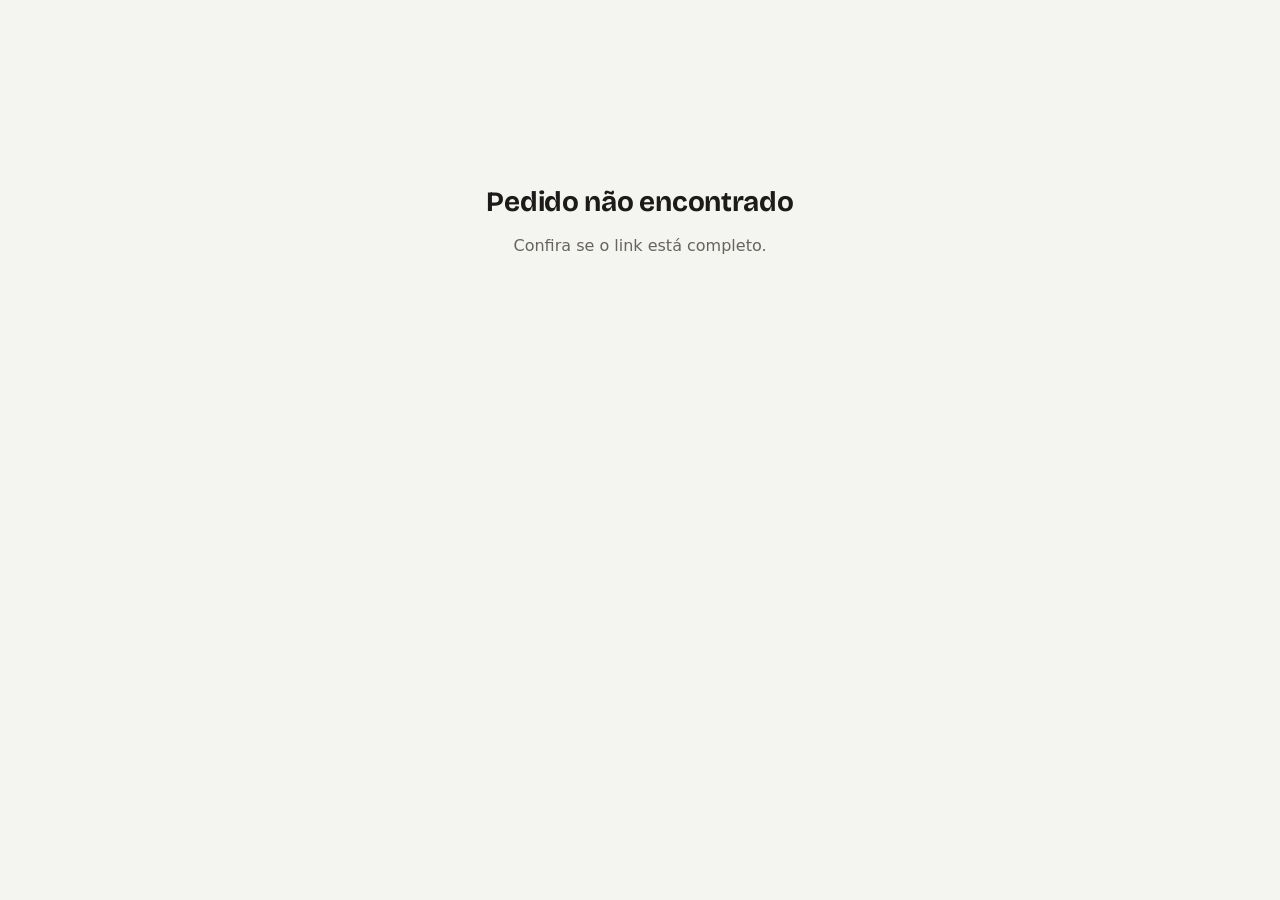
==== acompanhar.html @ 36be1a93 "Primeira versão do WL Pedidos" ====
<!doctype html>
<html lang="pt-BR">
<head>
  <meta charset="utf-8">
  <meta name="viewport" content="width=device-width, initial-scale=1, viewport-fit=cover">
  <meta name="theme-color" content="#0f766e">
  <title>Acompanhar pedido</title>
  <link rel="preconnect" href="https://fonts.googleapis.com">
  <link rel="preconnect" href="https://fonts.gstatic.com" crossorigin>
  <link href="https://fonts.googleapis.com/css2?family=Bricolage+Grotesque:opsz,wght@12..96,500;12..96,700;12..96,800&display=swap" rel="stylesheet">
  <link rel="stylesheet" href="css/base.css">
  <link rel="stylesheet" href="css/cardapio.css">
</head>
<body>
  <div id="carregando" class="carregando"><div class="girando"></div><span>Buscando seu pedido…</span></div>

  <div id="erroTela" class="erro-tela oculto">
    <h1>Pedido não encontrado</h1>
    <p id="erroTexto">Confira se o link está completo.</p>
  </div>

  <main id="app" class="pagina-estreita acomp oculto">
    <div class="acomp-topo">
      <img id="lojaLogo" class="oculto" alt="">
      <div>
        <h1 id="lojaNome"></h1>
        <p id="pedidoHora"></p>
      </div>
    </div>

    <div class="comanda">
      <p class="conf-rotulo">Seu pedido</p>
      <p class="comanda-numero acomp-numero" id="pedidoNumero"></p>
      <p class="acomp-status" id="pedidoStatus"></p>
      <p id="pedidoMotivo" class="aviso erro oculto"></p>
      <ol id="etapas" class="etapas"></ol>
      <hr class="tracejado">
      <ul id="listaItens" class="lista-itens"></ul>
      <hr class="tracejado">
      <div class="linha-valor" id="linhaTaxa"><span>Taxa de entrega</span><span id="valTaxa"></span></div>
      <div class="linha-valor linha-total"><span>Total</span><span id="valTotal"></span></div>
      <p class="linha-valor" id="linhaPagamento"></p>
    </div>

    <div class="acomp-acoes">
      <a id="btnWhatsapp" class="btn btn-cor btn-bloco" target="_blank" rel="noopener" href="#">Falar com a loja</a>
      <a id="btnCardapio" class="btn btn-bloco" href="#">Voltar ao cardápio</a>
    </div>
    <p class="rodape" id="atualizado"></p>
  </main>

  <script src="config.js"></script>
  <script src="js/util.js"></script>
  <script src="js/api.js"></script>
  <script src="js/demo.js"></script>
  <script src="js/acompanhar.js"></script>
</body>
</html>
---- css/base.css ----
/* =====================================================================
   WL PEDIDOS - BASE COMPARTILHADA
   A cor de cada loja entra em --cor (definida pelo JavaScript).
   ===================================================================== */
:root {
  --cor: #0f766e;
  --cor-texto: #ffffff;
  --cor-suave: color-mix(in srgb, var(--cor) 12%, white);

  --fundo: #f4f4f1;
  --papel: #ffffff;
  --comanda: #fffdf5;
  --tinta: #1c1b1a;
  --suave: #67645e;
  --linha: #e3e1db;
  --ok: #1e8a4c;
  --alerta: #a85407;
  --perigo: #b42318;

  --fonte-titulo: "Bricolage Grotesque", ui-sans-serif, system-ui, sans-serif;
  --fonte: ui-sans-serif, system-ui, -apple-system, "Segoe UI", Roboto, sans-serif;

  --raio: 14px;
  --raio-p: 8px;
  --sombra: 0 1px 2px rgba(28, 27, 26, .06), 0 8px 24px rgba(28, 27, 26, .06);
}

* { box-sizing: border-box; }
html { -webkit-text-size-adjust: 100%; }
body {
  margin: 0;
  background: var(--fundo);
  color: var(--tinta);
  font: 16px/1.5 var(--fonte);
  -webkit-font-smoothing: antialiased;
}
img { max-width: 100%; display: block; }
button, input, select, textarea { font: inherit; color: inherit; }
a { color: inherit; }
h1, h2, h3 { font-family: var(--fonte-titulo); line-height: 1.15; margin: 0; letter-spacing: -.01em; }

:focus-visible { outline: 3px solid color-mix(in srgb, var(--cor) 55%, white); outline-offset: 2px; }

@media (prefers-reduced-motion: reduce) {
  *, *::before, *::after { animation: none !important; transition: none !important; scroll-behavior: auto !important; }
}

/* ---------- Botoes ---------- */
.btn {
  display: inline-flex; align-items: center; justify-content: center; gap: 8px;
  min-height: 44px; padding: 10px 18px;
  border: 1px solid var(--linha); border-radius: 999px;
  background: var(--papel); color: var(--tinta);
  font-weight: 600; text-decoration: none; cursor: pointer;
  transition: background .15s, border-color .15s, transform .1s;
}
.btn:hover { border-color: #cfccc4; }
.btn:active { transform: scale(.98); }
.btn:disabled { opacity: .55; cursor: not-allowed; transform: none; }
.btn-cor { background: var(--cor); border-color: var(--cor); color: var(--cor-texto); }
.btn-cor:hover { border-color: var(--cor); filter: brightness(1.05); }
.btn-escuro { background: var(--tinta); border-color: var(--tinta); color: #fff; }
.btn-ok { background: var(--ok); border-color: var(--ok); color: #fff; }
.btn-perigo { color: var(--perigo); border-color: color-mix(in srgb, var(--perigo) 35%, white); }
.btn-texto { border-color: transparent; background: transparent; padding-inline: 10px; }
.btn-p { min-height: 36px; padding: 6px 14px; font-size: 14px; }
.btn-bloco { width: 100%; }

/* ---------- Campos ---------- */
.campo { display: grid; gap: 6px; margin-bottom: 14px; align-content: start; }
.campo > span { font-size: 14px; font-weight: 600; }
.campo small { color: var(--suave); font-size: 13px; }
input[type="text"], input[type="tel"], input[type="email"], input[type="password"],
input[type="number"], input[type="url"], input:not([type]), select, textarea {
  width: 100%; min-height: 46px; padding: 10px 14px;
  border: 1px solid var(--linha); border-radius: var(--raio-p);
  background: var(--papel);
}
textarea { min-height: 80px; resize: vertical; }
input:focus, select:focus, textarea:focus { outline: none; border-color: var(--cor); box-shadow: 0 0 0 3px color-mix(in srgb, var(--cor) 20%, transparent); }

.segmentado { display: flex; gap: 6px; flex-wrap: wrap; }
.segmentado label { flex: 1 1 0; min-width: 96px; }
.segmentado input { position: absolute; opacity: 0; pointer-events: none; }
.segmentado span {
  display: flex; align-items: center; justify-content: center; min-height: 44px; padding: 8px 10px;
  border: 1px solid var(--linha); border-radius: var(--raio-p); background: var(--papel);
  font-weight: 600; font-size: 15px; cursor: pointer; text-align: center;
}
.segmentado input:checked + span { border-color: var(--cor); background: var(--cor-suave); box-shadow: inset 0 0 0 1px var(--cor); }
.segmentado input:focus-visible + span { outline: 3px solid color-mix(in srgb, var(--cor) 55%, white); }

/* ---------- Avisos ---------- */
#wl-toast {
  position: fixed; left: 50%; bottom: 24px; z-index: 1000;
  transform: translate(-50%, 20px); opacity: 0; pointer-events: none;
  max-width: calc(100% - 32px); padding: 12px 18px; border-radius: 12px;
  background: var(--tinta); color: #fff; font-weight: 600; text-align: center;
  transition: opacity .2s, transform .2s;
}
#wl-toast.mostrar { opacity: 1; transform: translate(-50%, 0); }
#wl-toast.erro { background: var(--perigo); }

.aviso { padding: 12px 14px; border-radius: var(--raio-p); background: #fff4e5; color: #6b3a05; font-size: 15px; }
.aviso.erro { background: #fdecea; color: #7a1a12; }
.vazio { padding: 36px 16px; text-align: center; color: var(--suave); }
.oculto { display: none !important; }
.sr { position: absolute; width: 1px; height: 1px; overflow: hidden; clip: rect(0 0 0 0); white-space: nowrap; }

/* ---------- Comanda (marca visual do sistema) ---------- */
.comanda {
  position: relative;
  background: var(--comanda);
  border-radius: 4px;
  padding: 22px 18px 20px;
  box-shadow: var(--sombra);
}
.comanda::before, .comanda::after {
  content: ""; position: absolute; left: 0; right: 0; height: 10px;
  background: radial-gradient(circle at 8px 0, var(--fundo-comanda, var(--fundo)) 5px, transparent 5.5px) 0 0 / 16px 10px repeat-x;
}
.comanda::before { top: 0; }
.comanda::after { bottom: 0; transform: rotate(180deg); }
.comanda-numero { font-family: var(--fonte-titulo); font-weight: 800; letter-spacing: -.03em; }
.tracejado { border: 0; border-top: 2px dashed var(--linha); margin: 14px 0; }

/* ---------- Carregando ---------- */
.carregando { display: grid; place-items: center; min-height: 60vh; color: var(--suave); gap: 12px; }
.girando { width: 28px; height: 28px; border-radius: 50%; border: 3px solid var(--linha); border-top-color: var(--cor); animation: girar .8s linear infinite; }
@keyframes girar { to { transform: rotate(360deg); } }

/* ---------- Modo demonstracao ---------- */
.faixa-demo { background: #fff4e5; color: #6b3a05; font-size: 13px; padding: 6px 12px; text-align: center; border-bottom: 1px solid #f3d9b1; }
.faixa-demo button { margin-left: 6px; border: 0; background: none; padding: 0; color: inherit; font-weight: 700; text-decoration: underline; cursor: pointer; font-size: 13px; }
.tela-login .faixa-demo { position: fixed; top: 0; left: 0; right: 0; }

/* ---------- Janela de confirmacao propria ---------- */
.wl-dialogo { border: 0; border-radius: var(--raio); padding: 0; width: min(420px, calc(100% - 24px)); background: var(--fundo); color: var(--tinta); box-shadow: 0 30px 80px rgba(0,0,0,.3); }
.wl-dialogo::backdrop { background: rgba(20, 19, 18, .5); }
.wl-dialogo .modal-corpo { padding: 20px 16px 16px; }
.wl-dialogo .modal-rodape { display: flex; justify-content: flex-end; gap: 8px; padding: 12px 16px; background: var(--papel); border-top: 1px solid var(--linha); }
.wl-dialogo-texto { margin: 0 0 12px; font-size: 16px; }
---- css/cardapio.css ----
/* =====================================================================
   WL PEDIDOS - CARDAPIO DO CLIENTE E ACOMPANHAMENTO
   ===================================================================== */
body { padding-bottom: 96px; }
#wl-toast { bottom: 96px; }
#app, .pagina-estreita { max-width: 680px; margin: 0 auto; }

/* ---------- Topo da loja ---------- */
.faixa-balcao { background: var(--tinta); color: #fff; padding: 10px 16px; font-size: 14px; text-align: center; }
.faixa-balcao a { color: #fff; font-weight: 700; margin-left: 6px; }

.topo { background: var(--papel); padding-bottom: 14px; border-bottom: 1px solid var(--linha); }
.topo-faixa { height: 84px; background: var(--cor); }
.topo-conteudo { display: flex; align-items: flex-end; gap: 14px; padding: 0 16px; margin-top: -34px; }
.loja-logo {
  width: 84px; height: 84px; flex: none; border-radius: 22px; object-fit: cover;
  background: var(--papel); border: 4px solid var(--papel); box-shadow: var(--sombra);
}
.loja-inicial { display: grid; place-items: center; font: 800 40px/1 var(--fonte-titulo); color: var(--cor); }
.topo h1 { font-size: clamp(24px, 6vw, 32px); font-weight: 800; }
.loja-status { margin: 4px 0 0; font-size: 14px; font-weight: 600; color: var(--ok); display: flex; align-items: center; gap: 6px; }
.loja-status::before { content: ""; width: 8px; height: 8px; border-radius: 50%; background: currentColor; }
.loja-status.fechada { color: var(--perigo); }
.loja-infos { list-style: none; display: flex; flex-wrap: wrap; gap: 6px; margin: 14px 0 0; padding: 0 16px; }
.loja-infos li { font-size: 13px; padding: 4px 10px; border-radius: 999px; background: var(--fundo); color: var(--suave); }
.loja-infos li strong { color: var(--tinta); font-weight: 600; }
.aviso-fechada { margin: 12px 16px 0; }

/* ---------- Categorias ---------- */
.categorias-nav {
  position: sticky; top: 0; z-index: 20;
  display: flex; gap: 8px; overflow-x: auto; scrollbar-width: none;
  padding: 10px 16px; background: color-mix(in srgb, var(--fundo) 92%, transparent);
  backdrop-filter: blur(8px); border-bottom: 1px solid var(--linha);
}
.categorias-nav::-webkit-scrollbar { display: none; }
.categorias-nav a {
  flex: none; padding: 7px 14px; border-radius: 999px; text-decoration: none;
  font-size: 15px; font-weight: 600; color: var(--suave); background: var(--papel); border: 1px solid var(--linha);
}
.categorias-nav a.ativa { background: var(--cor); border-color: var(--cor); color: var(--cor-texto); }

/* ---------- Produtos ---------- */
.secoes { padding: 4px 16px 24px; }
.secao { padding-top: 22px; scroll-margin-top: 64px; }
.secao h2 { font-size: 22px; font-weight: 800; margin-bottom: 8px; }
.produto {
  display: flex; gap: 14px; align-items: stretch; width: 100%;
  padding: 14px 0; border: 0; border-bottom: 1px solid var(--linha);
  background: none; text-align: left; cursor: pointer;
}
.produto:last-child { border-bottom: 0; }
.produto-texto { flex: 1; min-width: 0; display: flex; flex-direction: column; gap: 4px; }
.produto-texto strong { font-size: 17px; font-weight: 650; }
.produto-texto p {
  margin: 0; color: var(--suave); font-size: 14px;
  display: -webkit-box; -webkit-line-clamp: 2; -webkit-box-orient: vertical; overflow: hidden;
}
.produto-preco { margin-top: auto; font-weight: 700; font-size: 15px; }
.produto-preco small { font-weight: 500; color: var(--suave); font-size: 13px; }
.produto-foto { width: 96px; height: 96px; flex: none; border-radius: 12px; object-fit: cover; background: var(--linha); }
.produto[disabled] { cursor: default; }
.produto[disabled] .produto-foto, .produto[disabled] .produto-texto strong { opacity: .5; }
.selo-esgotado { align-self: flex-start; font-size: 12px; font-weight: 700; color: var(--perigo); background: #fdecea; padding: 2px 8px; border-radius: 6px; }

.rodape { text-align: center; padding: 24px 16px 8px; font-size: 13px; }
.rodape a { color: var(--suave); }

/* ---------- Barra do carrinho ---------- */
.barra-carrinho {
  position: fixed; left: 50%; bottom: max(14px, env(safe-area-inset-bottom)); z-index: 30;
  transform: translateX(-50%); width: min(648px, calc(100% - 24px));
  display: flex; align-items: center; gap: 12px;
  min-height: 58px; padding: 10px 18px; border: 0; border-radius: 18px;
  background: var(--cor); color: var(--cor-texto); box-shadow: 0 10px 30px rgba(0,0,0,.18);
  font-weight: 700; cursor: pointer;
}
.barra-qtd { min-width: 28px; height: 28px; padding: 0 8px; border-radius: 999px; display: grid; place-items: center; background: rgba(255,255,255,.22); font-size: 14px; }
.barra-texto { flex: 1; text-align: left; }
.barra-carrinho.pulo { animation: pulo .35s ease; }
@keyframes pulo { 50% { transform: translateX(-50%) scale(1.04); } }

/* ---------- Folhas (produto e pedido) ---------- */
.folha { position: fixed; inset: 0; z-index: 50; display: flex; align-items: flex-end; justify-content: center; }
.folha-fundo { position: absolute; inset: 0; background: rgba(20, 19, 18, .45); }
.folha-caixa {
  position: relative; width: 100%; max-width: 560px; max-height: 92vh;
  display: flex; flex-direction: column; overflow: hidden; overflow: clip;
  background: var(--fundo); border-radius: 22px 22px 0 0;
  animation: subir .22s ease-out;
}
.folha-alta { height: 92vh; }
@keyframes subir { from { transform: translateY(40px); opacity: .6; } }
.folha-corpo { overflow-y: auto; padding: 20px 16px 24px; flex: 1; --fundo-comanda: var(--fundo); }
.folha-corpo h2 { font-size: 24px; font-weight: 800; padding-right: 40px; }
.folha-fechar {
  position: absolute; top: 12px; right: 12px; z-index: 2; width: 38px; height: 38px;
  border-radius: 50%; border: 0; background: var(--papel); box-shadow: var(--sombra); cursor: pointer; font-size: 16px;
}
.folha-rodape {
  display: flex; gap: 10px; align-items: center; padding: 12px 16px max(12px, env(safe-area-inset-bottom));
  background: var(--papel); border-top: 1px solid var(--linha);
}
.btn-adicionar { flex: 1; min-height: 50px; justify-content: space-between; }
@media (min-width: 720px) {
  .folha { align-items: center; }
  .folha-caixa { border-radius: 22px; max-height: 88vh; }
  .folha-alta { height: 88vh; }
}

.produto-imagem { height: 220px; background-size: cover; background-position: center; flex: none; }
.produto-descricao { color: var(--suave); margin: 6px 0 0; }

.contador { display: flex; align-items: center; border: 1px solid var(--linha); border-radius: 999px; background: var(--papel); }
.contador button { width: 44px; height: 48px; border: 0; background: none; font-size: 22px; cursor: pointer; color: var(--cor); font-weight: 700; }
.contador output { min-width: 22px; text-align: center; font-weight: 700; }

/* Grupos de opcoes */
.grupo { margin: 20px 0; }
.grupo-cabeca { display: flex; justify-content: space-between; align-items: baseline; gap: 10px; margin-bottom: 8px; }
.grupo-cabeca h3 { font-size: 17px; font-weight: 700; }
.grupo-regra { font-size: 13px; color: var(--suave); }
.grupo-regra.obrigatorio { color: var(--alerta); font-weight: 600; }
.grupo.falta .grupo-regra { color: var(--perigo); }
.grupo.falta { animation: tremer .3s; }
@keyframes tremer { 25% { transform: translateX(-4px); } 75% { transform: translateX(4px); } }
.opcoes { background: var(--papel); border: 1px solid var(--linha); border-radius: var(--raio); overflow: hidden; }
.opcao {
  display: flex; align-items: center; gap: 12px; width: 100%; min-height: 52px; padding: 10px 14px;
  border: 0; border-bottom: 1px solid var(--linha); background: none; text-align: left; cursor: pointer;
}
.opcao:last-child { border-bottom: 0; }
.opcao-marca {
  width: 22px; height: 22px; flex: none; border: 2px solid #c9c6be; border-radius: 6px;
  display: grid; place-items: center; color: var(--cor-texto); font-size: 13px; font-weight: 800;
}
.opcoes.unica .opcao-marca { border-radius: 50%; }
.opcao[aria-pressed="true"] .opcao-marca { background: var(--cor); border-color: var(--cor); }
.opcao[aria-pressed="true"] .opcao-marca::after { content: "✓"; }
.opcao-nome { flex: 1; }
.opcao-preco { font-size: 14px; color: var(--suave); white-space: nowrap; }
.opcao:disabled { cursor: not-allowed; }
.opcao:disabled .opcao-nome { color: var(--suave); text-decoration: line-through; }

/* ---------- Pedido ---------- */
.comanda-pedido { margin: 16px 0 22px; }
.lista-itens { list-style: none; margin: 0; padding: 0; }
.item { display: grid; grid-template-columns: 1fr auto; gap: 2px 12px; padding: 10px 0; border-bottom: 1px dashed var(--linha); }
.item:last-child { border-bottom: 0; }
.item-nome { font-weight: 650; }
.item-detalhe { grid-column: 1 / -1; color: var(--suave); font-size: 14px; }
.item-acoes { grid-column: 1 / -1; display: flex; align-items: center; gap: 8px; margin-top: 6px; }
.item-acoes .contador button { width: 36px; height: 34px; font-size: 18px; }
.item-acoes .btn-texto { margin-left: auto; color: var(--perigo); font-size: 14px; min-height: 34px; }
.linha-valor { display: flex; justify-content: space-between; padding: 3px 0; color: var(--suave); }
.linha-total { color: var(--tinta); font-weight: 800; font-size: 19px; padding-top: 6px; }
.comanda-pedido .aviso { margin: 12px 0 0; }

.bloco { border: 0; padding: 0; margin: 0 0 16px; }
.bloco legend { font-weight: 700; font-size: 17px; margin-bottom: 8px; font-family: var(--fonte-titulo); }
.btn-enviar { min-height: 54px; font-size: 17px; margin-top: 6px; }

/* ---------- Confirmacao ---------- */
.tela-confirmado {
  position: fixed; inset: 0; z-index: 60; overflow-y: auto;
  display: grid; place-items: center; padding: 24px 16px;
  background: var(--cor);
  --fundo-comanda: var(--cor);
}
.comanda-confirmado { width: 100%; max-width: 420px; text-align: center; padding: 34px 22px 30px; animation: imprimir .5s ease-out; }
@keyframes imprimir { from { transform: translateY(-24px); clip-path: inset(0 0 100% 0); } to { clip-path: inset(0 0 0 0); } }
.conf-rotulo { margin: 0; color: var(--suave); font-weight: 600; }
.conf-numero { font-size: 84px; line-height: 1; margin: 6px 0 14px; color: var(--cor); }
.comanda-confirmado h2 { font-size: 22px; }
.conf-total { margin: 10px 0 0; color: var(--suave); }
.conf-total strong { color: var(--tinta); }
.conf-pix { margin-top: 18px; padding: 14px; border-radius: var(--raio-p); background: var(--papel); border: 1px solid var(--linha); }
.conf-pix p { margin: 0 0 8px; font-size: 14px; }
.pix-chave { display: flex; gap: 8px; align-items: center; justify-content: center; flex-wrap: wrap; }
.pix-chave code { font-size: 15px; word-break: break-all; }
.conf-acoes { display: grid; gap: 10px; margin-top: 22px; }

.erro-tela { max-width: 480px; margin: 18vh auto 0; padding: 24px; text-align: center; }
.erro-tela h1 { font-size: 28px; margin-bottom: 8px; }
.erro-tela p { color: var(--suave); }

/* ---------- Acompanhamento ---------- */
.acomp { padding: 20px 16px 40px; }
.acomp-topo { display: flex; align-items: center; gap: 12px; margin-bottom: 18px; }
.acomp-topo img { width: 52px; height: 52px; border-radius: 14px; object-fit: cover; }
.acomp-topo h1 { font-size: 22px; font-weight: 800; }
.acomp-topo p { margin: 0; color: var(--suave); font-size: 14px; }
.acomp .comanda { margin-bottom: 18px; }
.acomp-numero { font-size: 56px; line-height: 1; color: var(--cor); }
.acomp-status { font-size: 22px; font-weight: 800; margin: 10px 0 4px; font-family: var(--fonte-titulo); }
.etapas { list-style: none; padding: 0; margin: 18px 0 4px; display: grid; gap: 0; }
.etapa { display: grid; grid-template-columns: 26px 1fr; gap: 12px; position: relative; padding-bottom: 18px; color: var(--suave); }
.etapa:last-child { padding-bottom: 0; }
.etapa::before { content: ""; width: 14px; height: 14px; margin: 5px 6px; border-radius: 50%; background: var(--linha); position: relative; z-index: 1; }
.etapa::after { content: ""; position: absolute; left: 12px; top: 22px; bottom: 0; width: 2px; background: var(--linha); }
.etapa:last-child::after { display: none; }
.etapa.feita { color: var(--tinta); }
.etapa.feita::before, .etapa.feita::after { background: var(--cor); }
.etapa.atual { color: var(--tinta); font-weight: 700; }
.etapa.atual::before { background: var(--cor); box-shadow: 0 0 0 5px color-mix(in srgb, var(--cor) 25%, transparent); }
.acomp-acoes { display: grid; gap: 10px; }
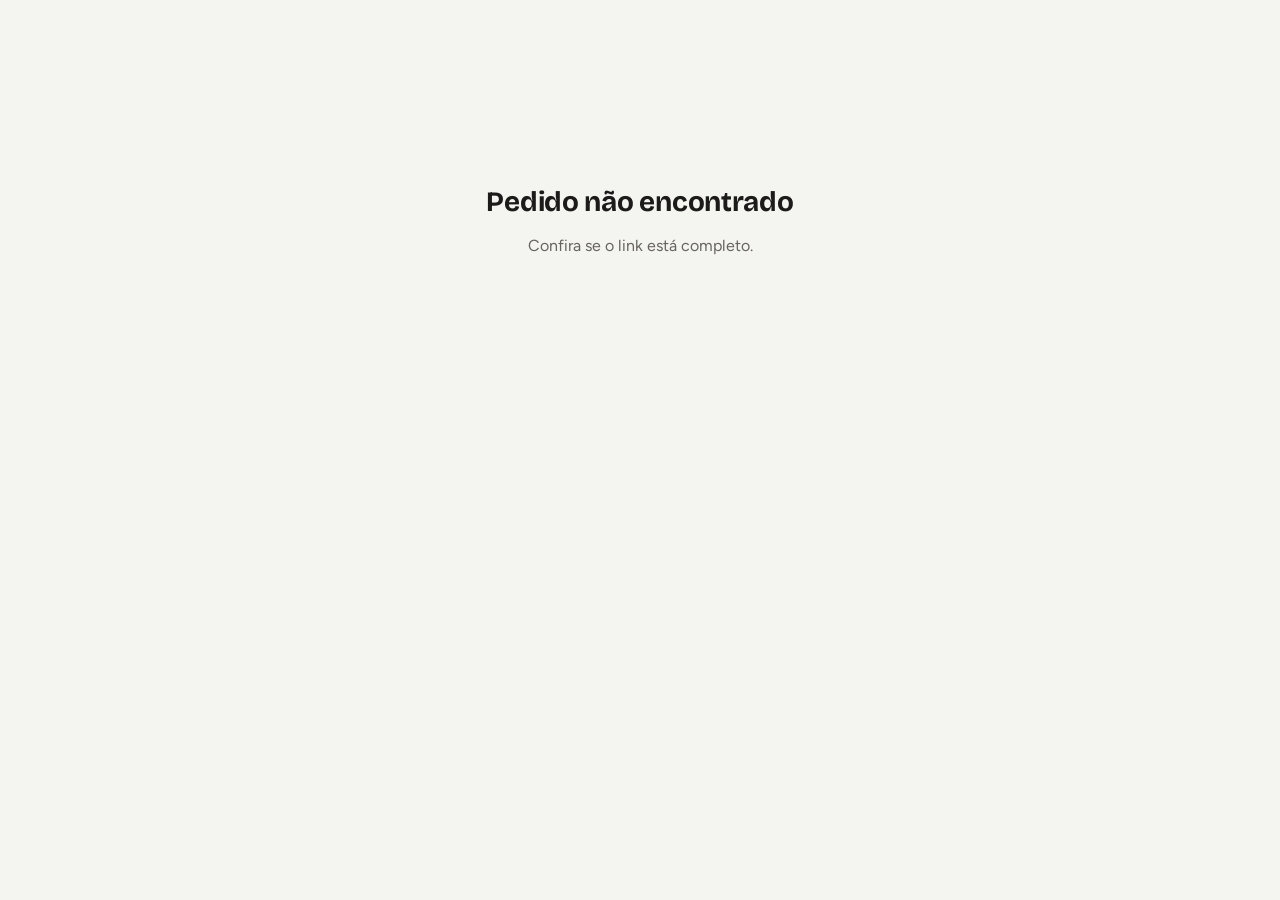
==== commit 9db8780b: "Add files via upload" ====
--- a/acompanhar.html
+++ b/acompanhar.html
@@ -3,11 +3,12 @@
 <head>
   <meta charset="utf-8">
   <meta name="viewport" content="width=device-width, initial-scale=1, viewport-fit=cover">
+  <meta name="format-detection" content="telephone=no">
   <meta name="theme-color" content="#0f766e">
   <title>Acompanhar pedido</title>
   <link rel="preconnect" href="https://fonts.googleapis.com">
   <link rel="preconnect" href="https://fonts.gstatic.com" crossorigin>
-  <link href="https://fonts.googleapis.com/css2?family=Bricolage+Grotesque:opsz,wght@12..96,500;12..96,700;12..96,800&display=swap" rel="stylesheet">
+  <link href="https://fonts.googleapis.com/css2?family=Bricolage+Grotesque:opsz,wght@12..96,500;12..96,700;12..96,800&family=Figtree:wght@400..800&display=swap" rel="stylesheet">
   <link rel="stylesheet" href="css/base.css">
   <link rel="stylesheet" href="css/cardapio.css">
 </head>
--- a/css/base.css
+++ b/css/base.css
@@ -5,7 +5,9 @@
 :root {
   --cor: #0f766e;
   --cor-texto: #ffffff;
-  --cor-suave: color-mix(in srgb, var(--cor) 12%, white);
+  --cor-suave: #e7f1f0;
+  --cor-foco: #87bab6;
+  --cor-anel: rgba(15, 118, 110, .22);
 
   --fundo: #f4f4f1;
   --papel: #ffffff;
@@ -18,7 +20,7 @@
   --perigo: #b42318;
 
   --fonte-titulo: "Bricolage Grotesque", ui-sans-serif, system-ui, sans-serif;
-  --fonte: ui-sans-serif, system-ui, -apple-system, "Segoe UI", Roboto, sans-serif;
+  --fonte: "Figtree", system-ui, -apple-system, "Segoe UI", Roboto, sans-serif;
 
   --raio: 14px;
   --raio-p: 8px;
@@ -36,10 +38,12 @@
 }
 img { max-width: 100%; display: block; }
 button, input, select, textarea { font: inherit; color: inherit; }
+/* Sem o flash azul/cinza ao tocar (Android) */
+a, button, label, summary { -webkit-tap-highlight-color: transparent; touch-action: manipulation; }
 a { color: inherit; }
 h1, h2, h3 { font-family: var(--fonte-titulo); line-height: 1.15; margin: 0; letter-spacing: -.01em; }
 
-:focus-visible { outline: 3px solid color-mix(in srgb, var(--cor) 55%, white); outline-offset: 2px; }
+:focus-visible { outline: 3px solid var(--cor-foco); outline-offset: 2px; }
 
 @media (prefers-reduced-motion: reduce) {
   *, *::before, *::after { animation: none !important; transition: none !important; scroll-behavior: auto !important; }
@@ -61,7 +65,7 @@
 .btn-cor:hover { border-color: var(--cor); filter: brightness(1.05); }
 .btn-escuro { background: var(--tinta); border-color: var(--tinta); color: #fff; }
 .btn-ok { background: var(--ok); border-color: var(--ok); color: #fff; }
-.btn-perigo { color: var(--perigo); border-color: color-mix(in srgb, var(--perigo) 35%, white); }
+.btn-perigo { color: var(--perigo); border-color: #e5b2ae; }
 .btn-texto { border-color: transparent; background: transparent; padding-inline: 10px; }
 .btn-p { min-height: 36px; padding: 6px 14px; font-size: 14px; }
 .btn-bloco { width: 100%; }
@@ -77,7 +81,7 @@
   background: var(--papel);
 }
 textarea { min-height: 80px; resize: vertical; }
-input:focus, select:focus, textarea:focus { outline: none; border-color: var(--cor); box-shadow: 0 0 0 3px color-mix(in srgb, var(--cor) 20%, transparent); }
+input:focus, select:focus, textarea:focus { outline: none; border-color: var(--cor); box-shadow: 0 0 0 3px var(--cor-anel); }
 
 .segmentado { display: flex; gap: 6px; flex-wrap: wrap; }
 .segmentado label { flex: 1 1 0; min-width: 96px; }
@@ -88,7 +92,7 @@
   font-weight: 600; font-size: 15px; cursor: pointer; text-align: center;
 }
 .segmentado input:checked + span { border-color: var(--cor); background: var(--cor-suave); box-shadow: inset 0 0 0 1px var(--cor); }
-.segmentado input:focus-visible + span { outline: 3px solid color-mix(in srgb, var(--cor) 55%, white); }
+.segmentado input:focus-visible + span { outline: 3px solid var(--cor-foco); }
 
 /* ---------- Avisos ---------- */
 #wl-toast {
--- a/css/cardapio.css
+++ b/css/cardapio.css
@@ -3,7 +3,9 @@
    ===================================================================== */
 body { padding-bottom: 96px; }
 #wl-toast { bottom: 96px; }
-#app, .pagina-estreita { max-width: 680px; margin: 0 auto; }
+.pagina-estreita { max-width: 680px; margin: 0 auto; }
+/* Conteudo centralizado; no computador a faixa e o fundo ocupam a tela toda */
+:root { --largura: 1040px; --lateral: max(16px, calc((100% - var(--largura)) / 2)); }
 
 /* ---------- Topo da loja ---------- */
 .faixa-balcao { background: var(--tinta); color: #fff; padding: 10px 16px; font-size: 14px; text-align: center; }
@@ -11,7 +13,7 @@
 
 .topo { background: var(--papel); padding-bottom: 14px; border-bottom: 1px solid var(--linha); }
 .topo-faixa { height: 84px; background: var(--cor); }
-.topo-conteudo { display: flex; align-items: flex-end; gap: 14px; padding: 0 16px; margin-top: -34px; }
+.topo-conteudo { display: flex; flex-direction: column; align-items: flex-start; gap: 10px; padding: 0 var(--lateral); margin-top: -42px; }
 .loja-logo {
   width: 84px; height: 84px; flex: none; border-radius: 22px; object-fit: cover;
   background: var(--papel); border: 4px solid var(--papel); box-shadow: var(--sombra);
@@ -21,17 +23,17 @@
 .loja-status { margin: 4px 0 0; font-size: 14px; font-weight: 600; color: var(--ok); display: flex; align-items: center; gap: 6px; }
 .loja-status::before { content: ""; width: 8px; height: 8px; border-radius: 50%; background: currentColor; }
 .loja-status.fechada { color: var(--perigo); }
-.loja-infos { list-style: none; display: flex; flex-wrap: wrap; gap: 6px; margin: 14px 0 0; padding: 0 16px; }
+.loja-infos { list-style: none; display: flex; flex-wrap: wrap; gap: 6px; margin: 14px 0 0; padding: 0 var(--lateral); }
 .loja-infos li { font-size: 13px; padding: 4px 10px; border-radius: 999px; background: var(--fundo); color: var(--suave); }
 .loja-infos li strong { color: var(--tinta); font-weight: 600; }
-.aviso-fechada { margin: 12px 16px 0; }
+.aviso-fechada { margin: 12px var(--lateral) 0; }
 
 /* ---------- Categorias ---------- */
 .categorias-nav {
   position: sticky; top: 0; z-index: 20;
   display: flex; gap: 8px; overflow-x: auto; scrollbar-width: none;
-  padding: 10px 16px; background: color-mix(in srgb, var(--fundo) 92%, transparent);
-  backdrop-filter: blur(8px); border-bottom: 1px solid var(--linha);
+  padding: 10px var(--lateral); background: rgba(244, 244, 241, .94);
+  -webkit-backdrop-filter: blur(8px); backdrop-filter: blur(8px); border-bottom: 1px solid var(--linha);
 }
 .categorias-nav::-webkit-scrollbar { display: none; }
 .categorias-nav a {
@@ -41,7 +43,7 @@
 .categorias-nav a.ativa { background: var(--cor); border-color: var(--cor); color: var(--cor-texto); }
 
 /* ---------- Produtos ---------- */
-.secoes { padding: 4px 16px 24px; }
+.secoes { padding: 4px var(--lateral) 24px; }
 .secao { padding-top: 22px; scroll-margin-top: 64px; }
 .secao h2 { font-size: 22px; font-weight: 800; margin-bottom: 8px; }
 .produto {
@@ -50,6 +52,14 @@
   background: none; text-align: left; cursor: pointer;
 }
 .produto:last-child { border-bottom: 0; }
+.produto:active { background: rgba(0, 0, 0, .03); }
+/* 9: duas colunas de produtos em telas largas */
+@media (min-width: 900px) {
+  .secao { display: grid; grid-template-columns: 1fr 1fr; column-gap: 40px; align-items: start; }
+  .secao h2 { grid-column: 1 / -1; }
+  .produto:nth-last-child(2):nth-child(even) { border-bottom: 0; }
+  .produto-foto { width: 112px; height: 112px; }
+}
 .produto-texto { flex: 1; min-width: 0; display: flex; flex-direction: column; gap: 4px; }
 .produto-texto strong { font-size: 17px; font-weight: 650; }
 .produto-texto p {
@@ -81,22 +91,24 @@
 @keyframes pulo { 50% { transform: translateX(-50%) scale(1.04); } }
 
 /* ---------- Folhas (produto e pedido) ---------- */
-.folha { position: fixed; inset: 0; z-index: 50; display: flex; align-items: flex-end; justify-content: center; }
+.folha { position: fixed; inset: 0; z-index: 50; display: flex; align-items: flex-end; justify-content: center; overscroll-behavior: contain; }
 .folha-fundo { position: absolute; inset: 0; background: rgba(20, 19, 18, .45); }
 .folha-caixa {
-  position: relative; width: 100%; max-width: 560px; max-height: 92vh;
+  position: relative; width: 100%; max-width: 560px; max-height: 92vh; max-height: 92dvh;
   display: flex; flex-direction: column; overflow: hidden; overflow: clip;
   background: var(--fundo); border-radius: 22px 22px 0 0;
   animation: subir .22s ease-out;
 }
-.folha-alta { height: 92vh; }
+.folha-alta { height: 92vh; height: 92dvh; }
 @keyframes subir { from { transform: translateY(40px); opacity: .6; } }
-.folha-corpo { overflow-y: auto; padding: 20px 16px 24px; flex: 1; --fundo-comanda: var(--fundo); }
+.folha-corpo { overflow-y: auto; -webkit-overflow-scrolling: touch; overscroll-behavior: contain; padding: 20px 16px 24px; flex: 1; min-height: 0; --fundo-comanda: var(--fundo); }
 .folha-corpo h2 { font-size: 24px; font-weight: 800; padding-right: 40px; }
 .folha-fechar {
   position: absolute; top: 12px; right: 12px; z-index: 2; width: 38px; height: 38px;
-  border-radius: 50%; border: 0; background: var(--papel); box-shadow: var(--sombra); cursor: pointer; font-size: 16px;
-}
+  border-radius: 50%; border: 0; background: var(--papel); box-shadow: var(--sombra); cursor: pointer;
+  display: grid; place-items: center; color: var(--tinta); padding: 0;
+}
+.folha-fechar svg { width: 16px; height: 16px; }
 .folha-rodape {
   display: flex; gap: 10px; align-items: center; padding: 12px 16px max(12px, env(safe-area-inset-bottom));
   background: var(--papel); border-top: 1px solid var(--linha);
@@ -104,11 +116,11 @@
 .btn-adicionar { flex: 1; min-height: 50px; justify-content: space-between; }
 @media (min-width: 720px) {
   .folha { align-items: center; }
-  .folha-caixa { border-radius: 22px; max-height: 88vh; }
-  .folha-alta { height: 88vh; }
-}
-
-.produto-imagem { height: 220px; background-size: cover; background-position: center; flex: none; }
+  .folha-caixa { border-radius: 22px; max-height: 88vh; max-height: 88dvh; }
+  .folha-alta { height: 88vh; height: 88dvh; }
+}
+
+.produto-imagem { height: clamp(130px, 28vh, 240px); background-size: cover; background-position: center; flex: none; }
 .produto-descricao { color: var(--suave); margin: 6px 0 0; }
 
 .contador { display: flex; align-items: center; border: 1px solid var(--linha); border-radius: 999px; background: var(--papel); }
@@ -132,11 +144,17 @@
 .opcao:last-child { border-bottom: 0; }
 .opcao-marca {
   width: 22px; height: 22px; flex: none; border: 2px solid #c9c6be; border-radius: 6px;
-  display: grid; place-items: center; color: var(--cor-texto); font-size: 13px; font-weight: 800;
+  display: grid; place-items: center;
 }
 .opcoes.unica .opcao-marca { border-radius: 50%; }
 .opcao[aria-pressed="true"] .opcao-marca { background: var(--cor); border-color: var(--cor); }
-.opcao[aria-pressed="true"] .opcao-marca::after { content: "✓"; }
+.opcao[aria-pressed="true"] .opcao-marca::after {
+  content: ""; width: 6px; height: 11px; margin-top: -2px;
+  border: solid var(--cor-texto); border-width: 0 2.5px 2.5px 0; transform: rotate(45deg);
+}
+.opcoes.unica .opcao[aria-pressed="true"] .opcao-marca::after {
+  width: 8px; height: 8px; margin: 0; border: 0; border-radius: 50%; background: var(--cor-texto); transform: none;
+}
 .opcao-nome { flex: 1; }
 .opcao-preco { font-size: 14px; color: var(--suave); white-space: nowrap; }
 .opcao:disabled { cursor: not-allowed; }
@@ -202,5 +220,5 @@
 .etapa.feita { color: var(--tinta); }
 .etapa.feita::before, .etapa.feita::after { background: var(--cor); }
 .etapa.atual { color: var(--tinta); font-weight: 700; }
-.etapa.atual::before { background: var(--cor); box-shadow: 0 0 0 5px color-mix(in srgb, var(--cor) 25%, transparent); }
+.etapa.atual::before { background: var(--cor); box-shadow: 0 0 0 5px var(--cor-anel); }
 .acomp-acoes { display: grid; gap: 10px; }
